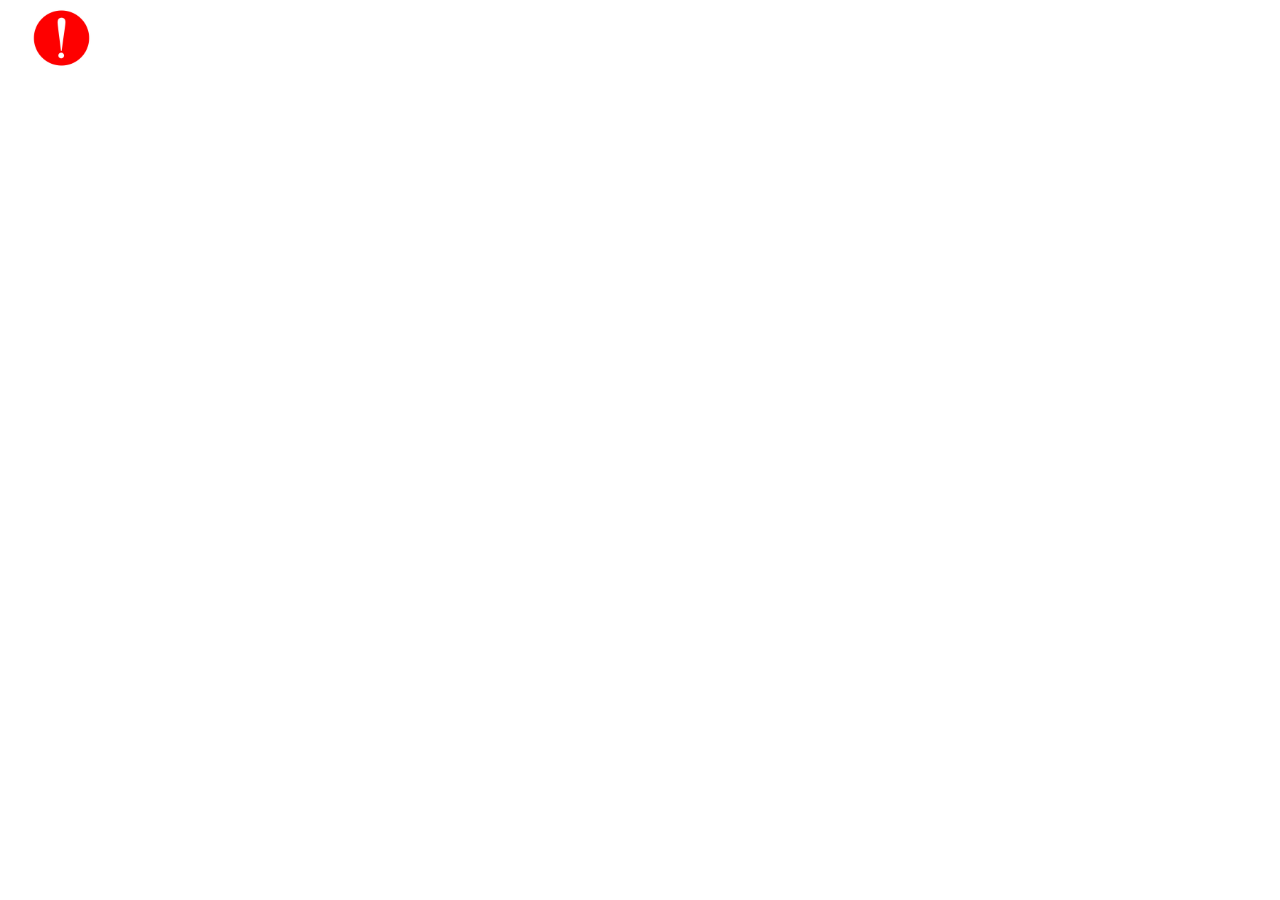
==== src/chat.html @ fd118fdc "indexページを作成" ====
<!doctype html>
<html lang="en">
  <head>
    <meta charset="UTF-8" />
    <link rel="stylesheet" href="styles.css" />
    <meta name="viewport" content="width=device-width, initial-scale=1.0" />
    <title>Tauri App</title>
    <script type="module" src="/main.js" defer></script>
  </head>

  <body>
      <header>
        <a href="index.html"><img src="assets/error.jpg" height="60" alt="ホーム"></a>
        <p id="greet-msg"></p>
      </header>

      <main>

        
      </main>


      
  </body>
</html>
---- src/styles.css ----
main p {
  white-space: nowrap;
}

a {
  display: block;
  text-decoration: none;
  color: inherit;
}
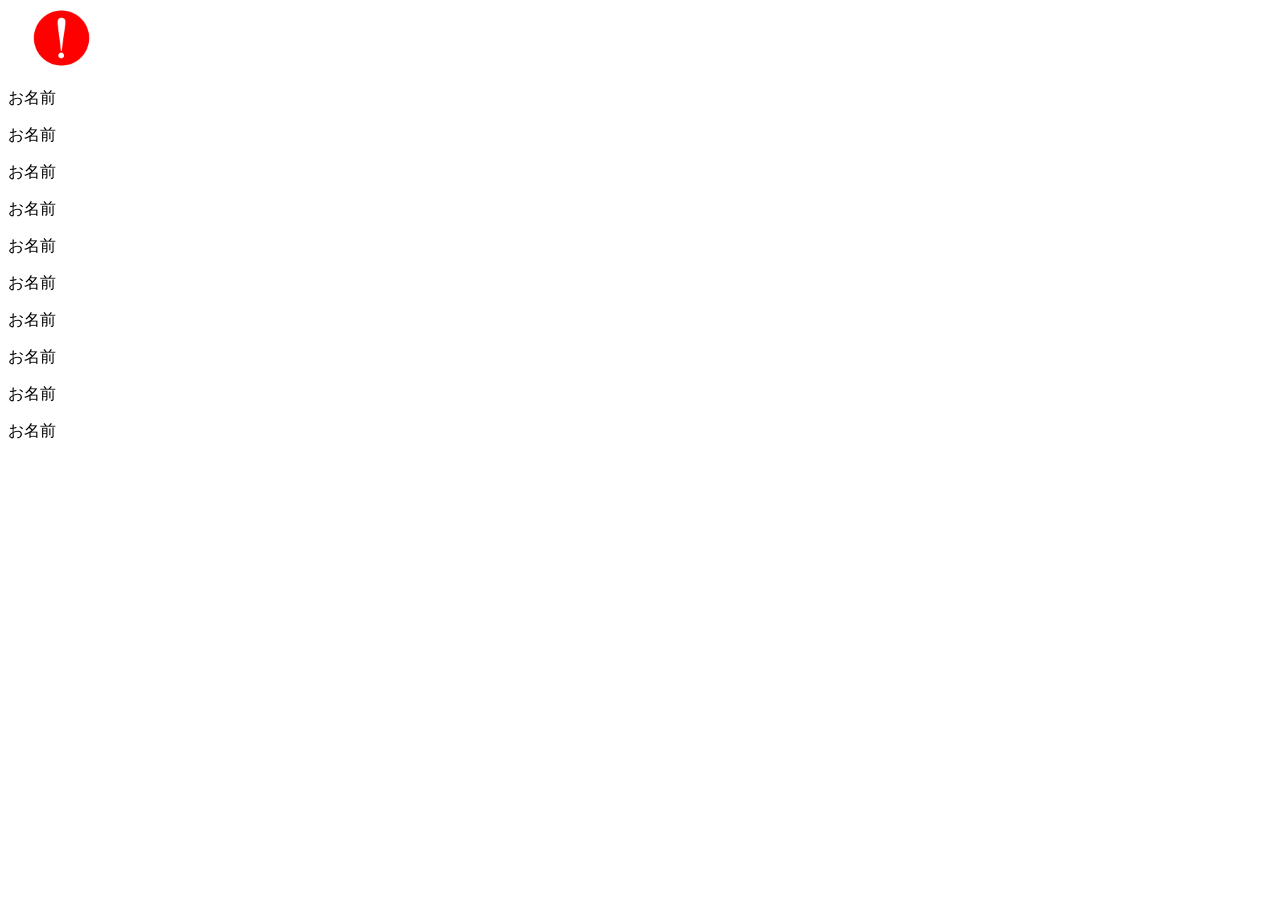
==== commit 09870ad5: "READMEを記載" ====
--- a/src/chat.html
+++ b/src/chat.html
@@ -16,7 +16,16 @@
 
       <main>
 
-        
+        <section id="chat_column">
+            <script>
+                var user_count = 10;
+                for (let i = 1; i <= user_count; i++) {
+                    document.write("<p>お名前</p>")
+                }
+            </script>
+        </section>
+
+
       </main>
 
 
--- a/src/styles.css
+++ b/src/styles.css
@@ -8,4 +8,3 @@
   color: inherit;
 }
 
- 
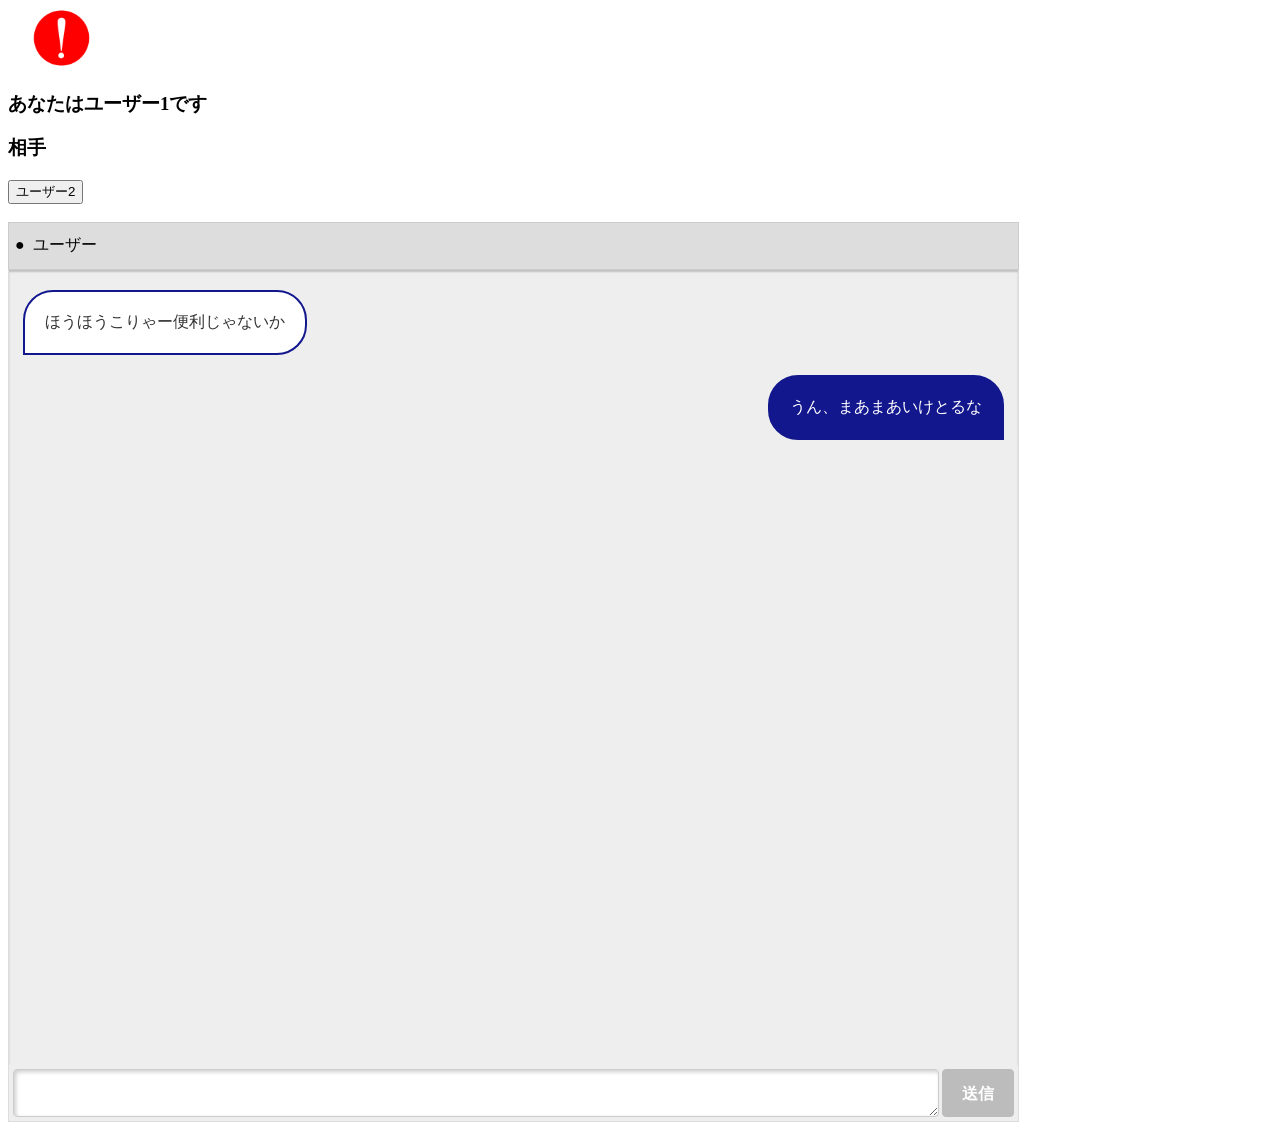
==== commit ba01153b: "chatを追加" ====
--- a/src/chat.html
+++ b/src/chat.html
@@ -1,8 +1,8 @@
 <!doctype html>
-<html lang="en">
+<html lang="ja">
   <head>
     <meta charset="UTF-8" />
-    <link rel="stylesheet" href="styles.css" />
+    <link rel="stylesheet" href="chat.css" />
     <meta name="viewport" content="width=device-width, initial-scale=1.0" />
     <title>Tauri App</title>
     <script type="module" src="/main.js" defer></script>
@@ -14,19 +14,17 @@
         <p id="greet-msg"></p>
       </header>
 
-      <main>
-
-        <section id="chat_column">
-            <script>
-                var user_count = 10;
-                for (let i = 1; i <= user_count; i++) {
-                    document.write("<p>お名前</p>")
-                }
-            </script>
-        </section>
-
-
-      </main>
+    <h3 id="me" user_id="1">あなたはユーザー1です</h3>
+    <h3 id="partner">相手</h3>
+    <div id="users">
+        <button class="user" user_id="2">ユーザー2</button>
+    </div>
+    <br>
+    <div id="your_container">
+        <!-- ここにbmesseが動的に挿入される -->
+    </div>
+    <script src="https://ajax.googleapis.com/ajax/libs/jquery/3.2.1/jquery.min.js"></script>
+    <script type="text/javascript" src="chat.js"></script>
 
 
       
--- a/src/chat.css
+++ b/src/chat.css
@@ -0,0 +1,150 @@
+#your_container{
+    /* 高さや幅など、好きな様に設定
+    bms_messages_containerの方で、縦横いっぱいに広がってくれるので、
+    ここで充てた高さと横幅がそのままスタイルになる仕組み */
+
+    height:900px;/*ここはご自由に*/
+    width: 80%;/*ここはご自由に*/
+}
+/* チャットの外側部分① */
+#bms_messages_container{
+    height: 100%;/*your_containerに対して100%になる */
+    width: 100%;/*your_containerに対して100%になる */
+    background-color: #eee;
+    display: flex;
+    flex-direction: column;
+}
+
+/* ヘッダー部分② */
+#bms_chat_header {
+    padding: 6px;/*隙間調整*/
+    font-size: 16px;
+    height: 34px;
+    background: #ddd;
+    border: 1px solid #ccc;
+    flex-shrink: 0;
+}
+    /* ステータスマークとユーザー名 */
+    #bms_chat_user_status {
+        float: left;/* bms_chat_headerに対して左寄せ */
+    }
+    /* ステータスマーク */
+    #bms_status_icon {
+        float: left;/* bms_chat_user_statusに対して左寄せ */
+        line-height: 2em;/*高さ調整*/
+    }
+    /* ユーザー名 */
+    #bms_chat_user_name {
+        float: left;/* bms_chat_user_statusに対して左寄せ */
+        line-height: 2em;/*高さ調整*/
+        padding-left: 8px;
+    }
+
+/* タイムライン部分③ */
+#bms_messages {
+    overflow: auto;/* スクロールを効かせつつ、メッセージがタイムラインの外に出ないようにする */
+    height:100%;/*テキストエリアが下に張り付く様にする*/
+    border-right: 1px solid #ddd;
+    border-left: 1px solid #ddd;
+    background-color: #eee;
+    box-shadow: 0px 2px 2px 0px rgba(0,0,0,0.2) inset;/*ヘッダーの下に影を入れる*/
+}
+    /* メッセージ全般のスタイル */
+    .bms_message {
+        margin: 0px;
+        padding: 0 14px;/*吹き出しがタイムラインの側面にひっつかない様に隙間を開ける*/
+        font-size: 16px;
+        word-wrap: break-word;/* 吹き出し内で自動で改行 */
+        white-space: normal;/*指定widthに合わせて、文字を自動的に改行*/
+    }
+        /*
+         *追加
+         */
+        .bms_message_box{
+            margin-top: 20px;/*上下の吹き出しがひっつかない様に隙間を入れる*/
+            max-width: 100%;/*文字が長くなった時に吹き出しがタイムラインからはみ出さない様にする*/
+            font-size: 16px;
+        }
+            /*
+            *追加
+            */
+            .bms_message_content{
+                padding: 20px;/*文字や画像（コンテンツ）の外側に隙間を入れる*/
+            }
+
+    /* メッセージ１（左側） */
+    .bms_left {
+        float: left;/*吹き出しをbms_messagesに対して左寄せ*/
+        line-height: 1.3em;
+    }
+        /*
+        *追加
+        */
+        .bms_left .bms_message_box {
+            color: #333;/*テキストを黒にする*/
+            background: #fff;
+            border: 2px solid #13178E;
+            border-radius: 30px 30px 30px 0px;/*左下だけ尖らせて吹き出し感を出す*/
+            margin-right: 50px;/*左側の発言だとわかる様に、吹き出し右側に隙間を入れる*/
+        }
+
+    /* メッセージ２（右側） */
+    .bms_right {
+        float: right;/*吹き出しをbms_messagesに対して右寄せ*/
+        line-height: 1.3em;
+    }
+        /*
+        *追加
+        */
+        .bms_right .bms_message_box {
+            color: #fff;/*テキストを白にする*/
+            background: #13178E;
+            border: 2px solid #13178E;
+            border-radius: 30px 30px 0px 30px;/*右下だけ尖らせて吹き出し感を出す*/
+            margin-left: 50px;/*右側の発言だとわかる様に、吹き出し左側に隙間を入れる*/
+        }
+
+    /* 回り込みを解除 */
+    .bms_clear {
+        clear: both; /* 左メッセージと右メッセージの回り込み(float)の効果の干渉を防ぐために必要（これが無いと、自分より下のメッセージにfloatが影響する） */
+    }
+
+/* テキストエリア、送信ボタン④ */
+#bms_send {
+    background-color:#eee;/*タイムラインの色と同じにする*/
+    border-right: 1px solid #ddd;
+    border-left: 1px solid #ddd;
+    border-bottom: 1px solid #ddd;
+    height: 48px;
+    padding: 4px;
+    flex-shrink: 0;
+}
+    #bms_send_message{
+        width: calc(100% - 75px);/*常に送信ボタンの横幅を引いたサイズに動的に計算*/
+        line-height: 16px;
+        height: 48px;
+        padding: 14px 6px 0px 6px;/*文字がテキストエリアの中心になる様に隙間調整*/
+        border: 1px solid #ccc;
+        border-radius: 4px;/*角丸*/
+        text-align: left;/*文字を左寄せ*/
+        box-shadow: 2px 2px 4px 0px rgba(0,0,0,0.2) inset;/*内側に影を入れてテキストエリアらしくした*/
+        box-sizing: border-box;/*paddingとborderの要素の高さと幅の影響をなくす（要素に高さと幅を含める）*/
+    }
+    #bms_send_btn {
+        width: 72px;
+        height: 48px;
+        font-size: 16px;
+        line-height: 3em;
+        float: right;/*bms_sendに対して右寄せ*/
+        color: #fff;
+        font-weight: bold;
+        background: #bcbcbc;
+        text-align: center;/*文字をボタン中央に表示*/
+        border: 1px solid #bbb;
+        border-radius: 4px;/*角丸*/
+        box-sizing: border-box;/*paddingとborderの要素の高さと幅の影響をなくす（要素に高さと幅を含める）*/
+    }
+    #bms_send_btn:hover {
+        background: #13178E; /*マウスポインタを当てた時にアクティブな色になる*/
+        cursor: pointer;/*マウスポインタを当てた時に、カーソルが指の形になる*/
+    }
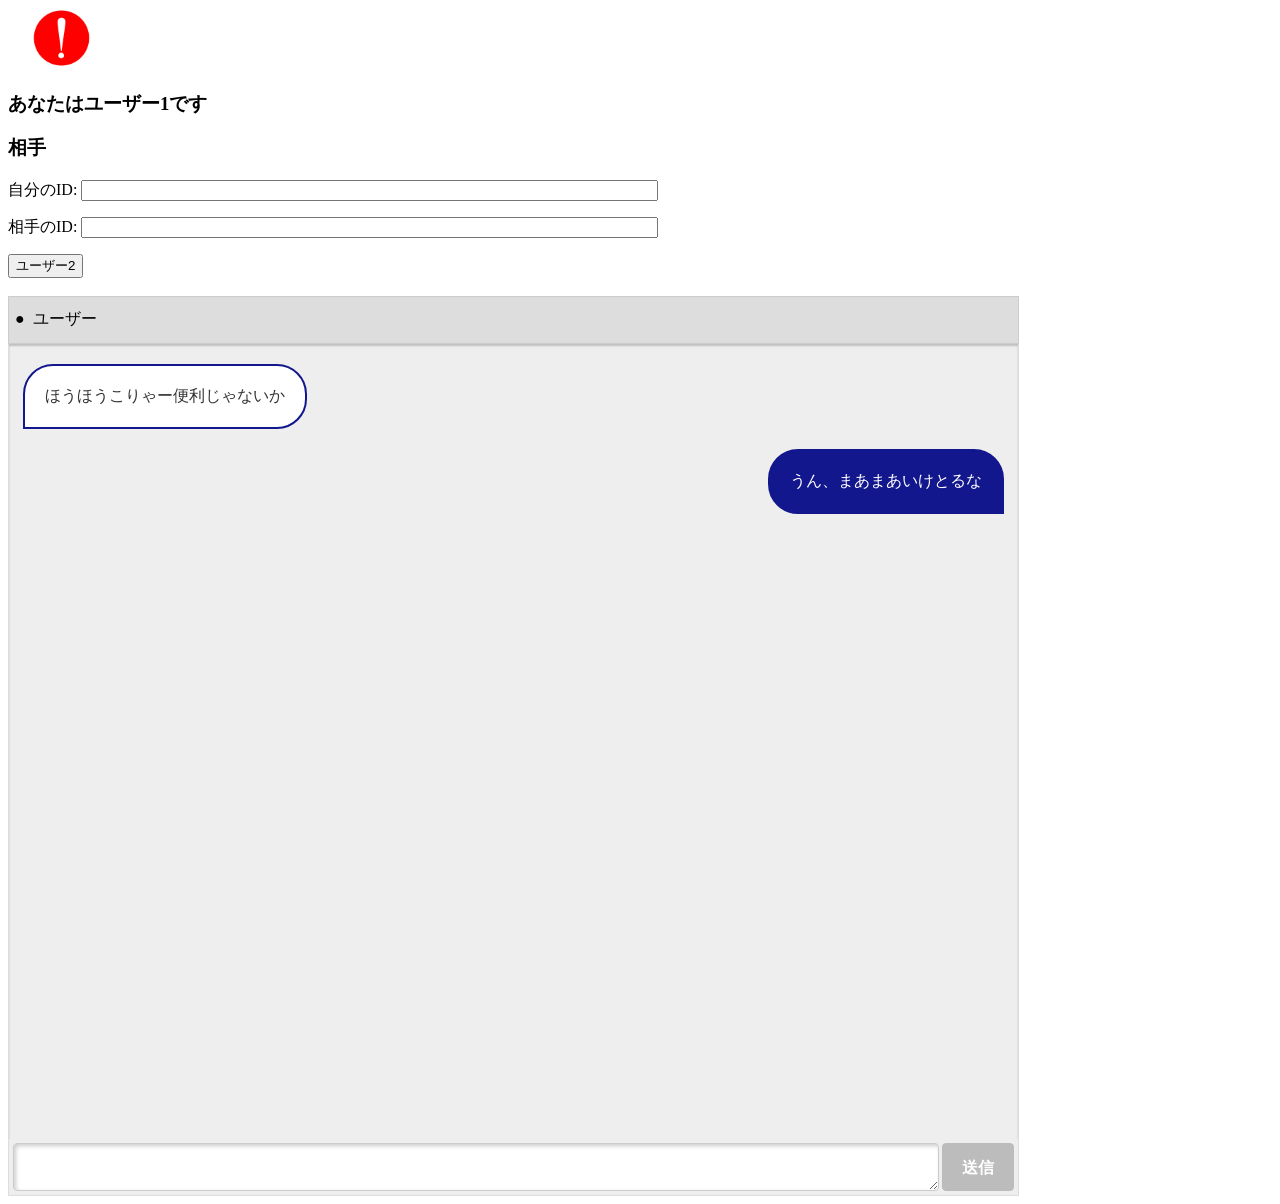
==== commit 63777b2f: "jsを修正しP2Pでのチャット通信をできるようにした" ====
--- a/src/chat.html
+++ b/src/chat.html
@@ -4,8 +4,8 @@
     <meta charset="UTF-8" />
     <link rel="stylesheet" href="chat.css" />
     <meta name="viewport" content="width=device-width, initial-scale=1.0" />
-    <title>Tauri App</title>
-    <script type="module" src="/main.js" defer></script>
+    <title>Chat | LynQ</title>
+    <!-- <script type="module" src="/main.js" defer></script> -->
   </head>
 
   <body>
@@ -16,6 +16,8 @@
 
     <h3 id="me" user_id="1">あなたはユーザー1です</h3>
     <h3 id="partner">相手</h3>
+    <p>自分のID: <input id="my_id" readonly size="70"></p>
+    <p>相手のID: <input id="partner_id" size="70"></p>
     <div id="users">
         <button class="user" user_id="2">ユーザー2</button>
     </div>
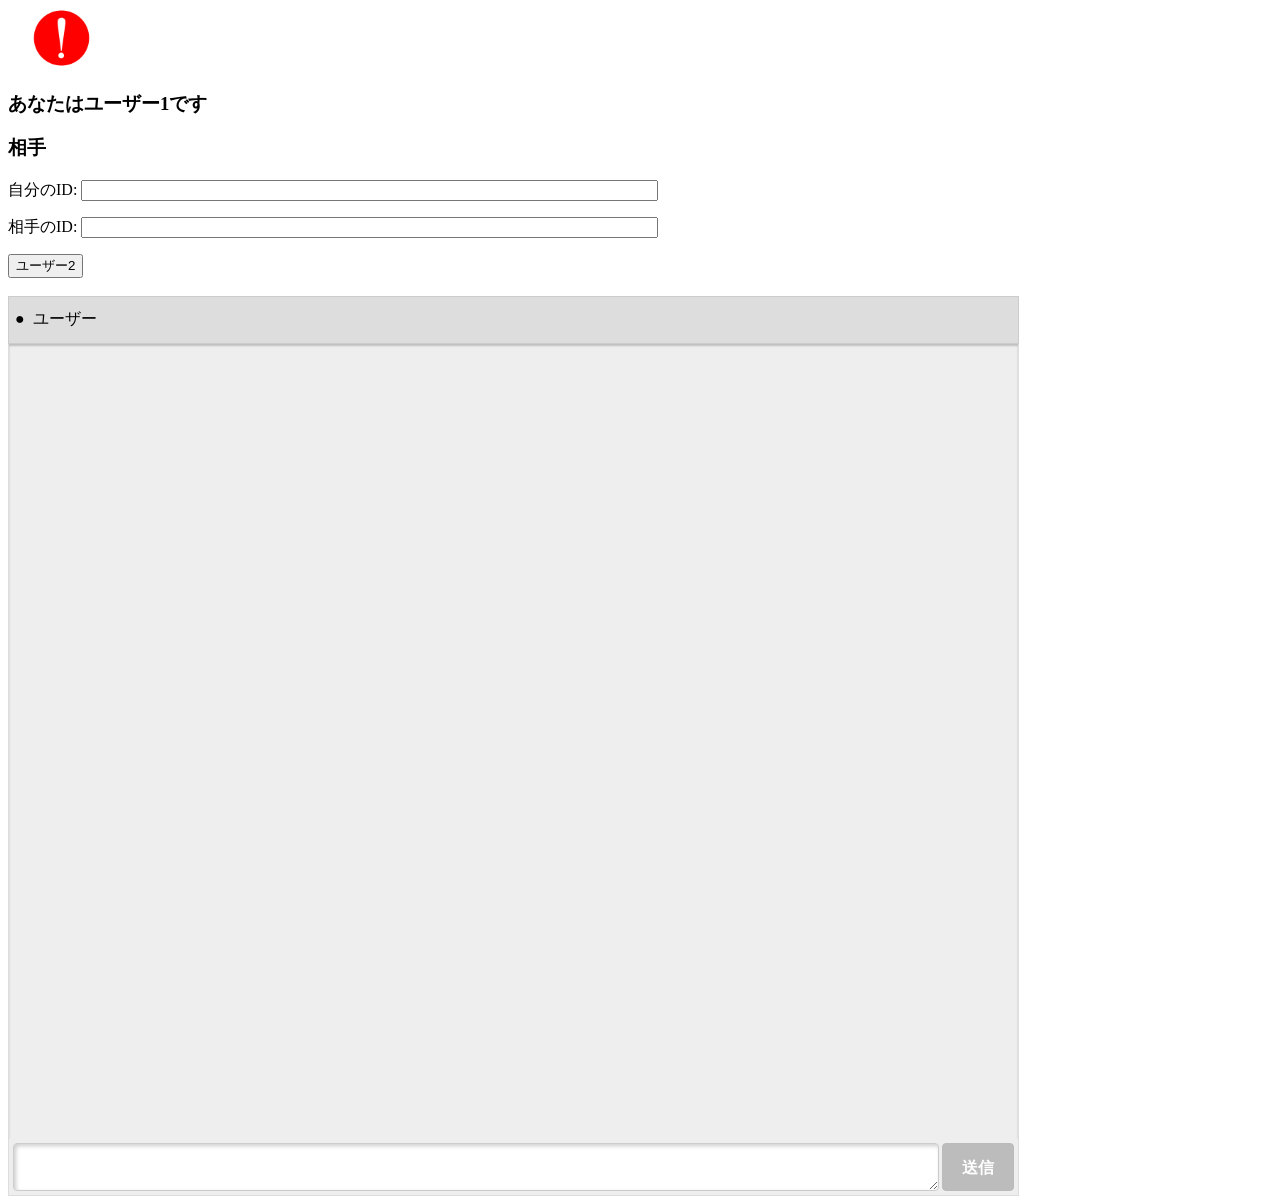
==== commit be337de1: "Beta0.2.0に更新" ====
--- a/src/chat.html
+++ b/src/chat.html
@@ -11,7 +11,6 @@
   <body>
       <header>
         <a href="index.html"><img src="assets/error.jpg" height="60" alt="ホーム"></a>
-        <p id="greet-msg"></p>
       </header>
 
     <h3 id="me" user_id="1">あなたはユーザー1です</h3>
@@ -25,7 +24,6 @@
     <div id="your_container">
         <!-- ここにbmesseが動的に挿入される -->
     </div>
-    <script src="https://ajax.googleapis.com/ajax/libs/jquery/3.2.1/jquery.min.js"></script>
     <script type="text/javascript" src="chat.js"></script>
 
 
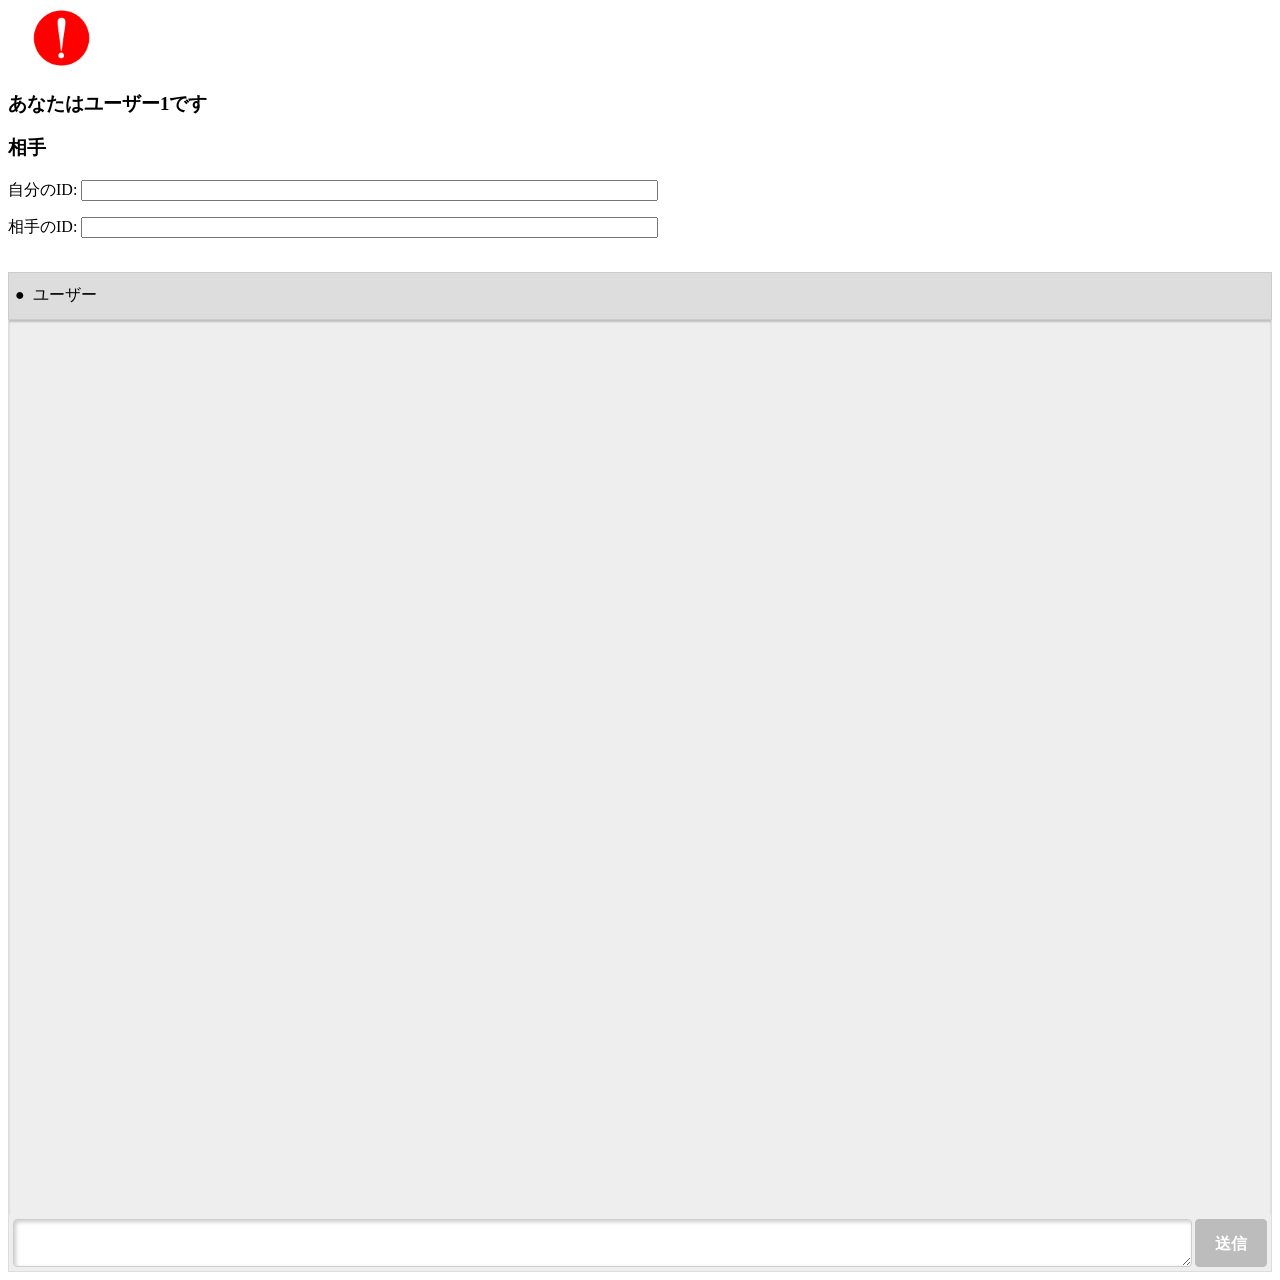
==== commit 030658e7: "チャット画面の大きさを変更" ====
--- a/src/chat.html
+++ b/src/chat.html
@@ -17,9 +17,7 @@
     <h3 id="partner">相手</h3>
     <p>自分のID: <input id="my_id" readonly size="70"></p>
     <p>相手のID: <input id="partner_id" size="70"></p>
-    <div id="users">
-        <button class="user" user_id="2">ユーザー2</button>
-    </div>
+
     <br>
     <div id="your_container">
         <!-- ここにbmesseが動的に挿入される -->
--- a/src/chat.css
+++ b/src/chat.css
@@ -3,8 +3,8 @@
     bms_messages_containerの方で、縦横いっぱいに広がってくれるので、
     ここで充てた高さと横幅がそのままスタイルになる仕組み */
 
-    height:900px;/*ここはご自由に*/
-    width: 80%;/*ここはご自由に*/
+    height:1000px;/*ここはご自由に*/
+    width: 100%;/*ここはご自由に*/
 }
 /* チャットの外側部分① */
 #bms_messages_container{
